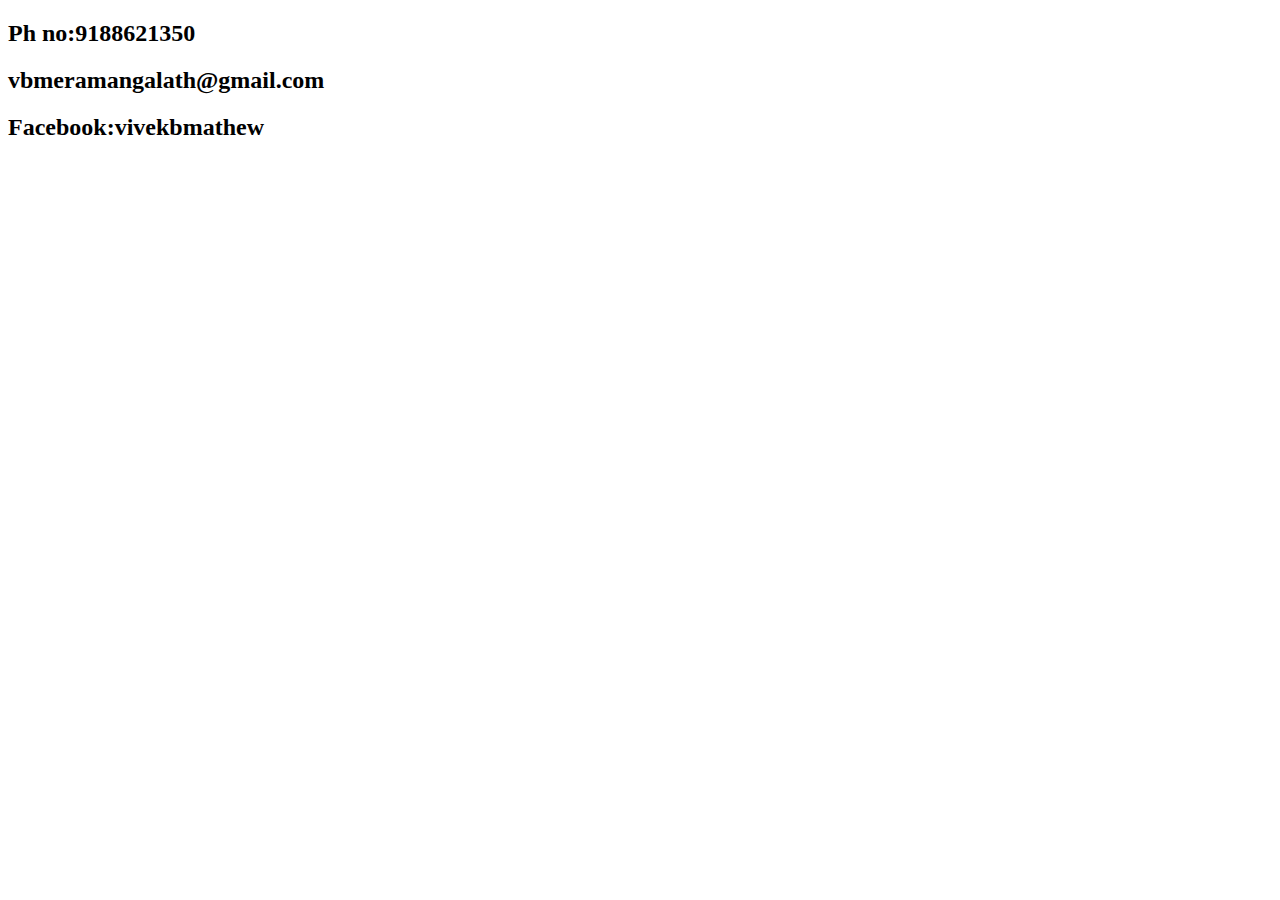
==== contact.html @ 4771bfcd "first code change" ====
<!DOCTYPE html>
<html lang="en">
<head>
    <meta charset="UTF-8">
    <meta http-equiv="X-UA-Compatible" content="IE=edge">
    <meta name="viewport" content="width=device-width, initial-scale=1.0">
    <title>Contact details</title>
</head>
<body>
    <h2>Ph no:9188621350</h2>
    <h2>vbmeramangalath@gmail.com</h2>
    <h2>Facebook:vivekbmathew</h2>
   
</body>
</html>
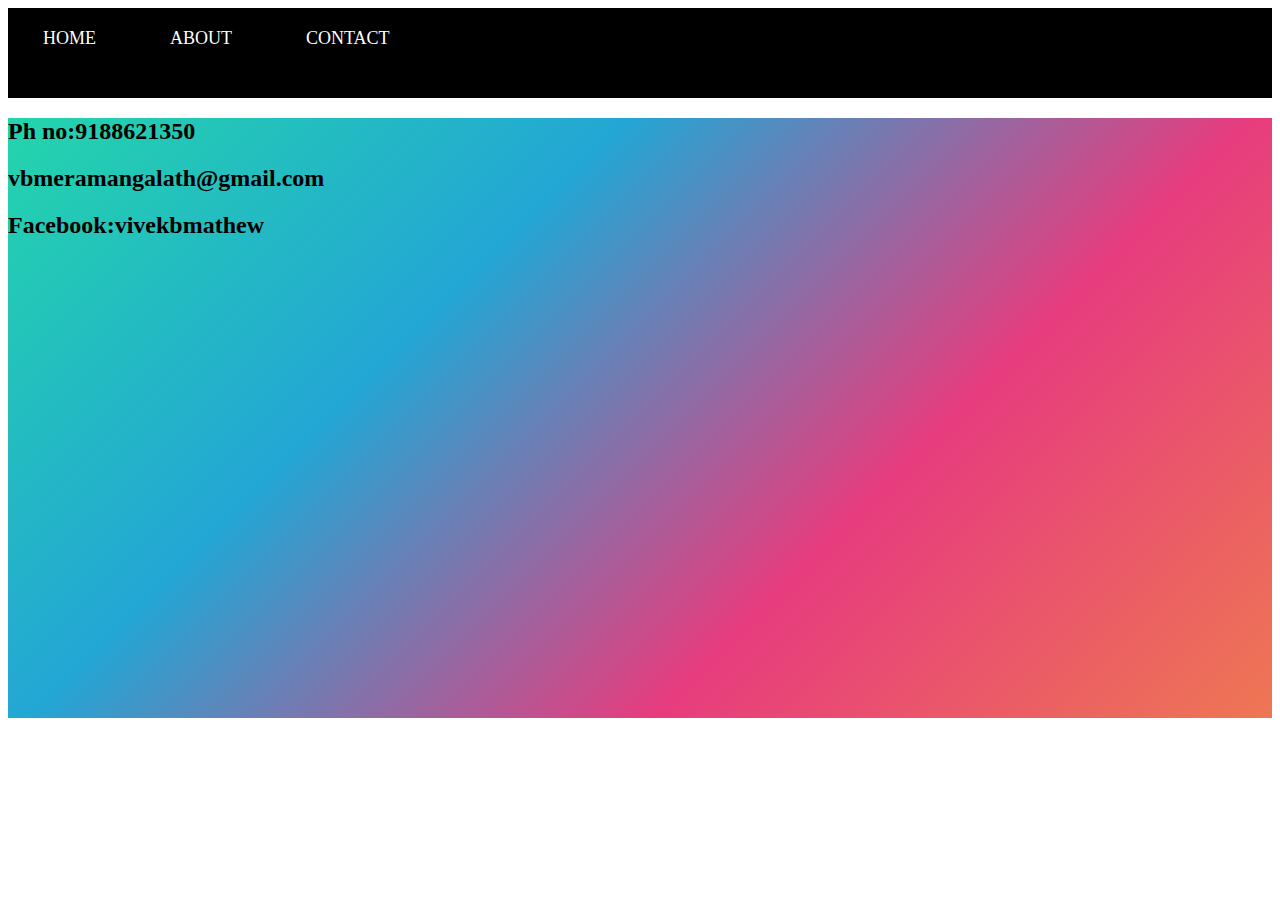
==== commit 6b6a70de: "myweb" ====
--- a/contact.html
+++ b/contact.html
@@ -5,11 +5,20 @@
     <meta http-equiv="X-UA-Compatible" content="IE=edge">
     <meta name="viewport" content="width=device-width, initial-scale=1.0">
     <title>Contact details</title>
+    <link rel="stylesheet" href="webstyle.css">
+
 </head>
 <body>
+    <div class="div1">
+        <a  class="link" href="web.html">HOME</a>
+        <a  class="link" href="home.html">ABOUT</a>
+        <a class="link" href="#">CONTACT</a>
+    </div>
+    <div class="div3">
     <h2>Ph no:9188621350</h2>
     <h2>vbmeramangalath@gmail.com</h2>
     <h2>Facebook:vivekbmathew</h2>
+    </div>
    
 </body>
 </html>--- a/webstyle.css
+++ b/webstyle.css
@@ -0,0 +1,47 @@
+*{
+    font-family: 'Itim', cursive;
+}
+
+.link{
+    text-decoration: none;
+    text-align: center;
+    padding: 10px;
+    font-size:large;
+    margin: 25px;
+    color: white;
+
+
+}
+
+.div1
+{
+ height: 70px;   
+ background-color: black;
+ padding-top: 20px;
+
+}
+.div2
+{
+    text-align: center;
+    padding-top: 200px;
+    background: linear-gradient(-45deg, #ee7752, #e73c7e, #23a6d5, #23d5ab);
+    height:300px;
+
+}
+.div3
+{
+    background:linear-gradient(-45deg, #ee7752, #e73c7e, #23a6d5, #23d5ab);
+    height: 600px;
+    margin: 0px;
+}
+#img
+{
+    height: 200px;
+    width:auto;
+    
+    
+}
+.div5
+{
+    background-color:linear-gradient(-45deg, #ee7752, #e73c7e, #23a6d5, #23d5ab);
+}